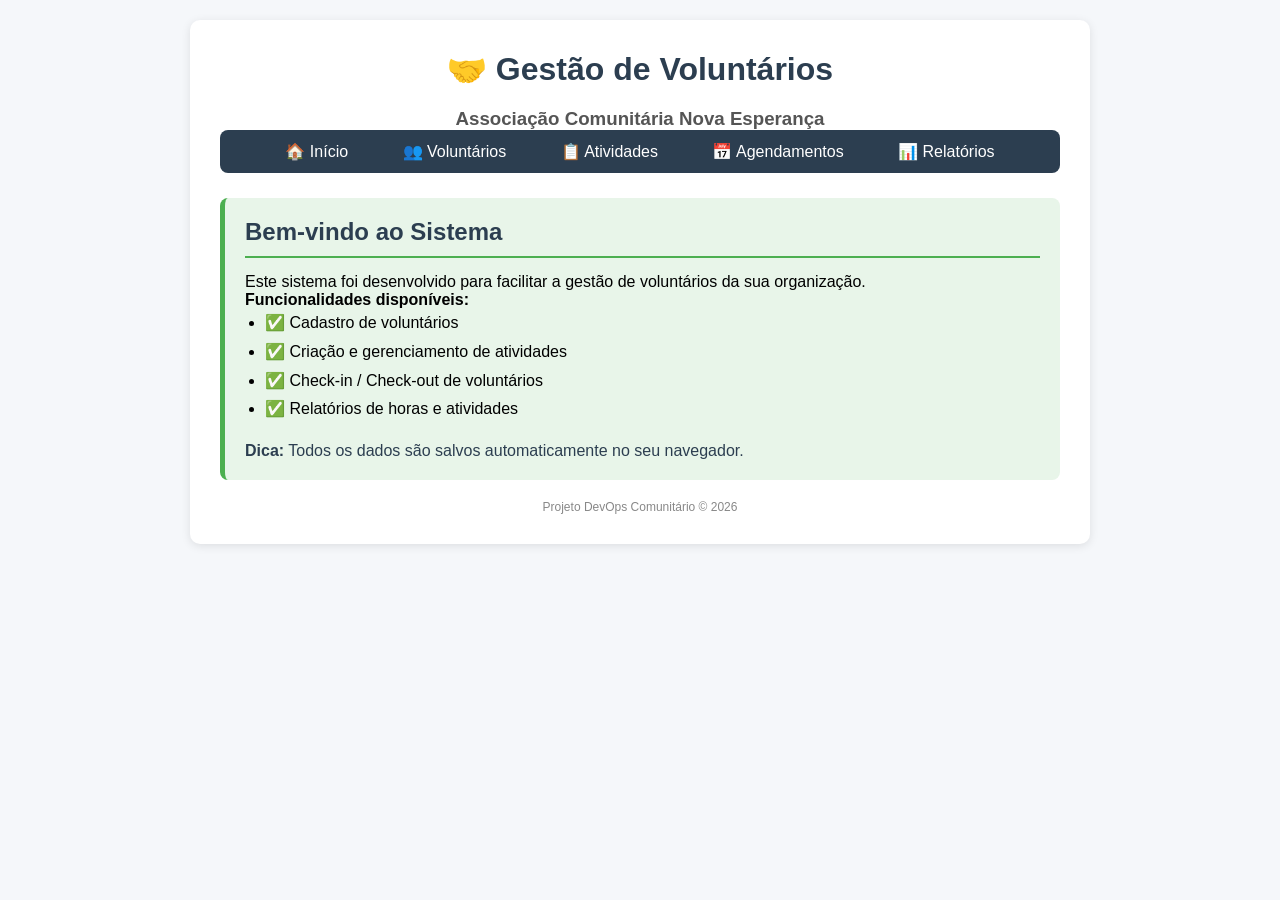
==== index.html @ 032876a8 "Add files via upload Adicionando sistema de gestão de voluntários" ====
<!DOCTYPE html>
<html lang="pt-BR">
<head>
    <meta charset="UTF-8">
    <meta name="viewport" content="width=device-width, initial-scale=1.0">
    <title>Gestão de Voluntários</title>
    <link rel="stylesheet" href="style.css">
</head>
<body>
    <div class="container">
        <h1>🤝 Gestão de Voluntários</h1>
        <h3 style="text-align:center; color:#555;">Associação Comunitária Nova Esperança</h3>
        
        <div class="menu">
            <a href="index.html">🏠 Início</a>
            <a href="voluntarios.html">👥 Voluntários</a>
            <a href="atividades.html">📋 Atividades</a>
            <a href="agendamento.html">📅 Agendamentos</a>
            <a href="relatorios.html">📊 Relatórios</a>
        </div>
        
        <div class="card">
            <h2>Bem-vindo ao Sistema</h2>
            <p>Este sistema foi desenvolvido para facilitar a gestão de voluntários da sua organização.</p>
            <p><strong>Funcionalidades disponíveis:</strong></p>
            <ul style="margin-left:20px; line-height:1.8;">
                <li>✅ Cadastro de voluntários</li>
                <li>✅ Criação e gerenciamento de atividades</li>
                <li>✅ Check-in / Check-out de voluntários</li>
                <li>✅ Relatórios de horas e atividades</li>
            </ul>
            <br>
            <p style="color:#2c3e50;"><strong>Dica:</strong> Todos os dados são salvos automaticamente no seu navegador.</p>
        </div>
        
        <div style="text-align:center; margin-top:20px; color:#888; font-size:12px;">
            Projeto DevOps Comunitário &copy; 2026
        </div>
    </div>
</body>
</html>
---- style.css ----
* {
    margin: 0;
    padding: 0;
    box-sizing: border-box;
}

body {
    font-family: 'Segoe UI', Tahoma, Geneva, Verdana, sans-serif;
    background: #f5f7fa;
    padding: 20px;
}

.container {
    max-width: 900px;
    margin: auto;
    background: white;
    padding: 30px;
    border-radius: 10px;
    box-shadow: 0 2px 10px rgba(0,0,0,0.1);
}

h1 {
    color: #2c3e50;
    text-align: center;
    margin-bottom: 20px;
}

.menu {
    background: #2c3e50;
    padding: 12px;
    border-radius: 8px;
    text-align: center;
    margin-bottom: 25px;
}

.menu a {
    color: white;
    text-decoration: none;
    padding: 10px 20px;
    margin: 0 5px;
    border-radius: 5px;
    transition: 0.3s;
}

.menu a:hover {
    background: #4CAF50;
}

h2 {
    color: #2c3e50;
    margin-bottom: 15px;
    border-bottom: 2px solid #4CAF50;
    padding-bottom: 10px;
}

.form-group {
    margin-bottom: 15px;
}

label {
    display: block;
    font-weight: 600;
    margin-bottom: 5px;
    color: #333;
}

input, select {
    width: 100%;
    padding: 10px;
    border: 1px solid #ccc;
    border-radius: 5px;
    font-size: 14px;
}

.btn {
    background: #4CAF50;
    color: white;
    padding: 12px 25px;
    border: none;
    border-radius: 5px;
    cursor: pointer;
    font-size: 16px;
    transition: 0.3s;
}

.btn:hover {
    background: #45a049;
}

.btn-danger {
    background: #e74c3c;
}

.btn-danger:hover {
    background: #c0392b;
}

table {
    width: 100%;
    border-collapse: collapse;
    margin-top: 20px;
}

th, td {
    border: 1px solid #ddd;
    padding: 12px;
    text-align: left;
}

th {
    background: #2c3e50;
    color: white;
}

tr:nth-child(even) {
    background: #f9f9f9;
}

tr:hover {
    background: #f0f0f0;
}

.card {
    background: #e8f5e9;
    padding: 20px;
    border-radius: 8px;
    margin-bottom: 20px;
    border-left: 5px solid #4CAF50;
}

.mensagem {
    padding: 12px;
    background: #d4edda;
    border: 1px solid #c3e6cb;
    border-radius: 5px;
    color: #155724;
    margin-bottom: 15px;
}

.erro {
    background: #f8d7da;
    border-color: #f5c6cb;
    color: #721c24;
}

.botoes-acoes {
    display: flex;
    gap: 10px;
    flex-wrap: wrap;
}

.botoes-acoes .btn {
    flex: 1;
    min-width: 120px;
}

@media (max-width: 600px) {
    .menu a {
        display: block;
        margin: 5px 0;
    }
    table {
        font-size: 12px;
    }
    th, td {
        padding: 8px;
    }
}
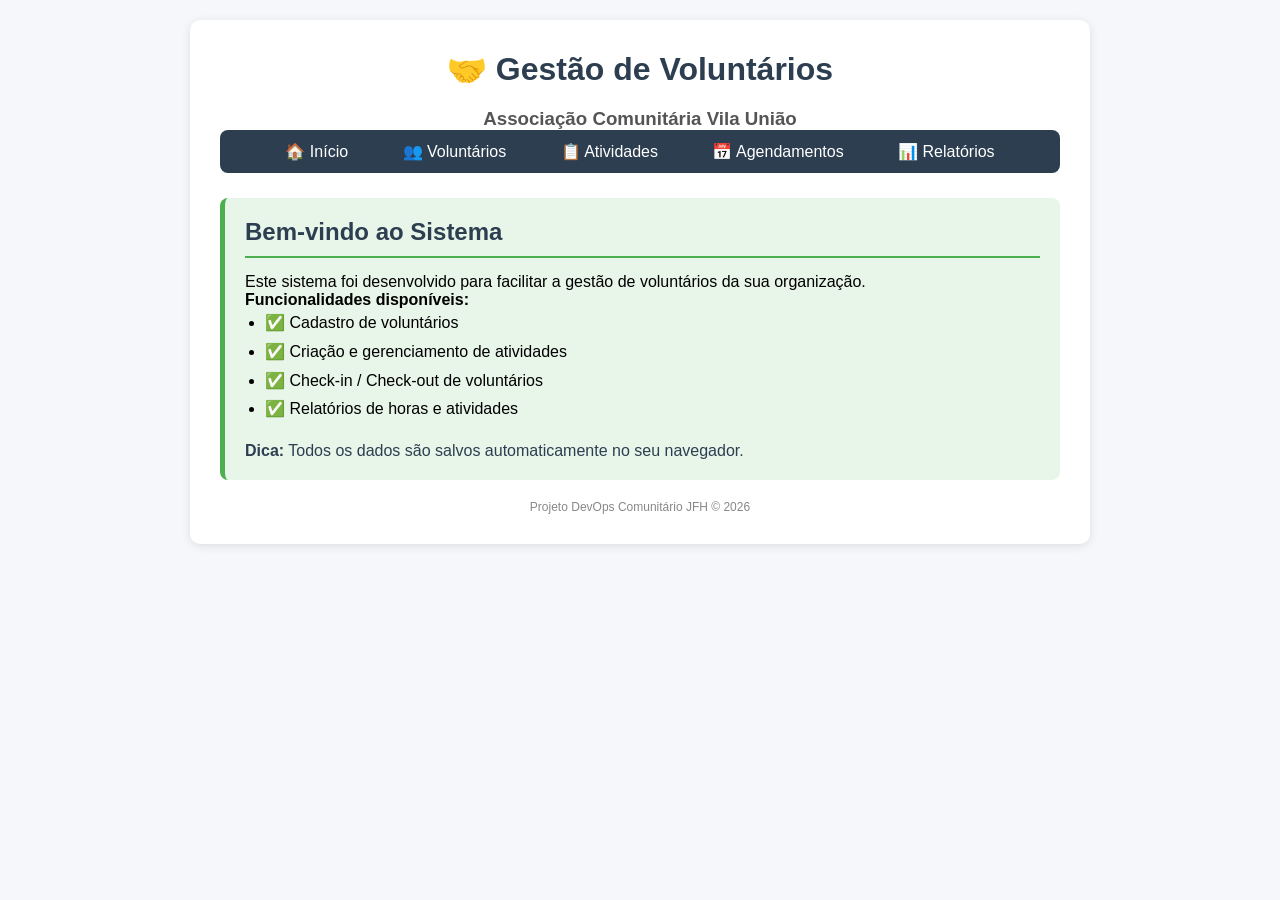
==== commit bd274be4: "Update organization name in index.html" ====
--- a/index.html
+++ b/index.html
@@ -9,7 +9,7 @@
 <body>
     <div class="container">
         <h1>🤝 Gestão de Voluntários</h1>
-        <h3 style="text-align:center; color:#555;">Associação Comunitária Nova Esperança</h3>
+        <h3 style="text-align:center; color:#555;">Associação Comunitária Vila União</h3>
         
         <div class="menu">
             <a href="index.html">🏠 Início</a>
@@ -34,8 +34,8 @@
         </div>
         
         <div style="text-align:center; margin-top:20px; color:#888; font-size:12px;">
-            Projeto DevOps Comunitário &copy; 2026
+            Projeto DevOps Comunitário JFH &copy; 2026
         </div>
     </div>
 </body>
-</html>+</html>
